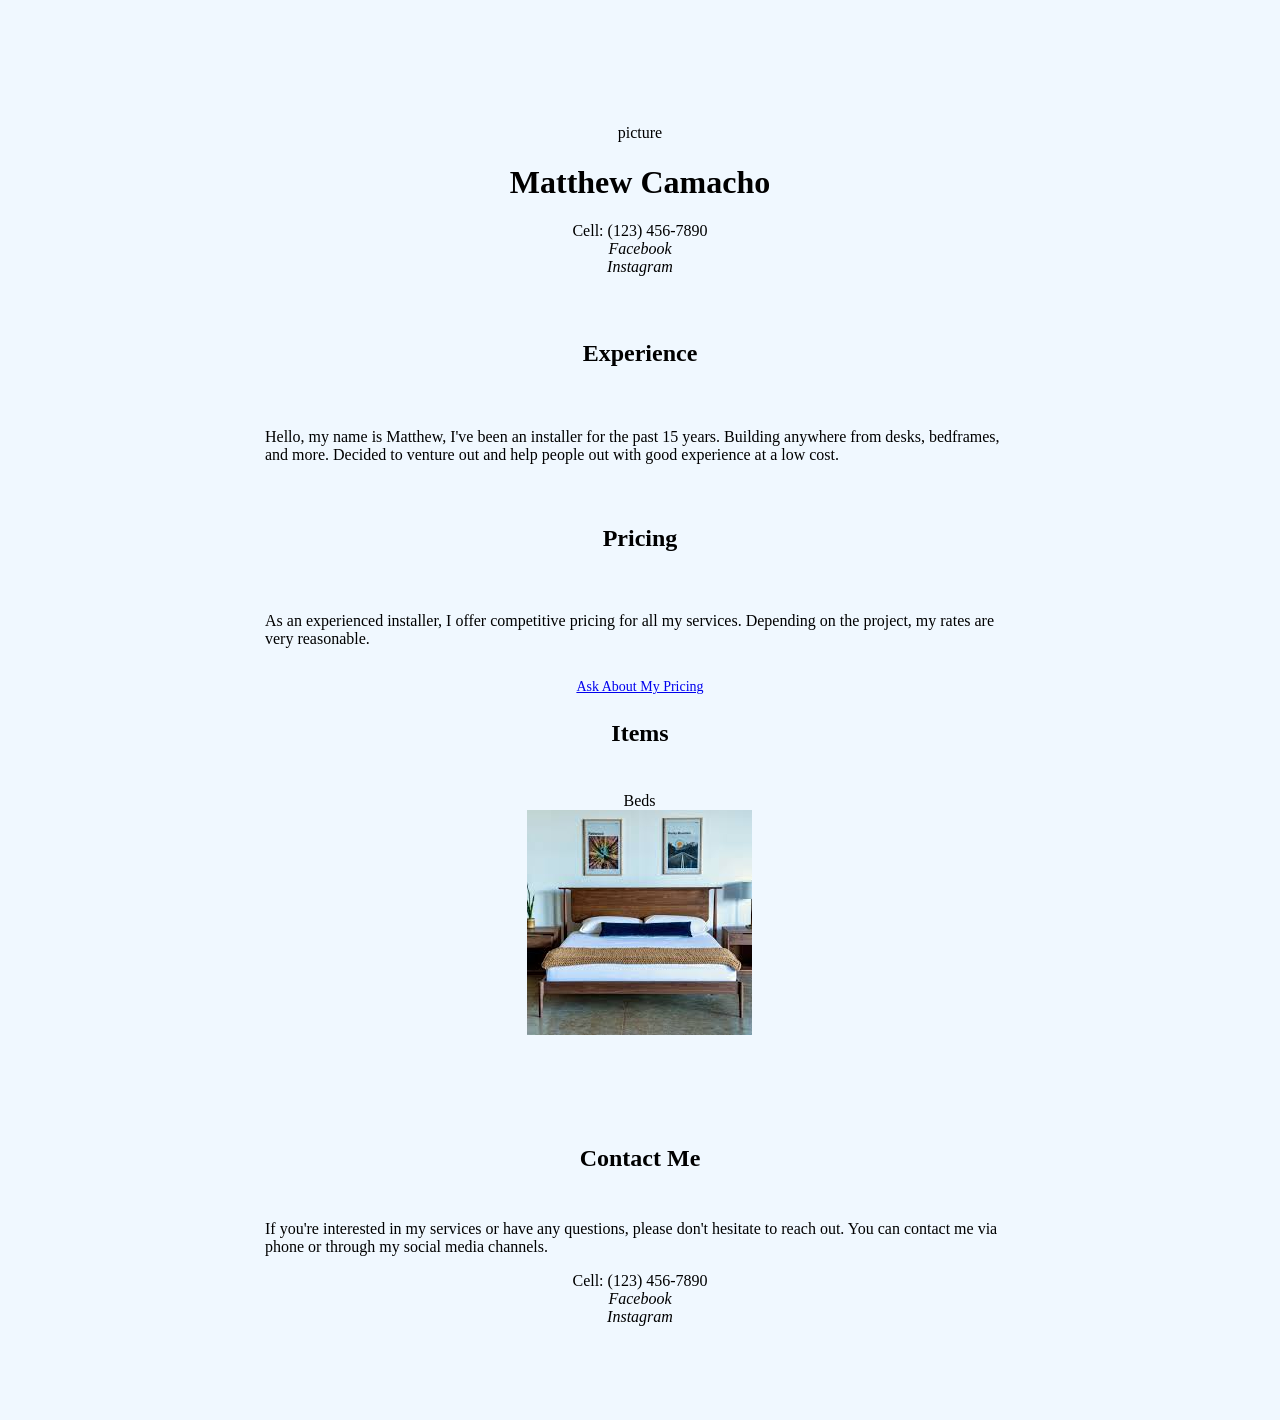
==== index.html @ 1737b7b8 "first commit" ====
<!DOCTYPE html>
<html lang="en">
<head>
    <meta charset="UTF-8">
    <meta name="viewport" content="width=device-width, initial-scale=1.0">
    <title>Camacho Installations</title>
    <link rel="stylesheet" href="./CSS/index.css">
</head>
<body>
    <div class="everything">
        <div class="first-section">
            <div>
                <div class="sectionOne">picture</div>
                <h1>Matthew Camacho</h1>
                <div class="sectionOne">Cell: (123) 456-7890</div>
                <div class="sectionOne">
                    <i>Facebook</i>
                </div>
                <div class="sectionOne">
                    <i>Instagram</i>
                </div>
            </div>
        </div>
        <div class="second-section">
            <h2>Experience</h2>
            <p>Hello, my name is Matthew, I've been an installer for the past 15 years. Building anywhere from desks, bedframes, and more. Decided to venture out and help people out with good experience at a low cost.</p>
        </div>
        <div class="third-section">
            <h2>Pricing</h2>
            <p>As an experienced installer, I offer competitive pricing for all my services. Depending on the project, my rates are very reasonable.</p>
            <a href="/index/Pricing.html" id="link-price">Ask About My Pricing</a>
        </div>
        <div class="fourth-section">
            <h2>Items</h2>
            <div class="scroll-container">
                <ul>
                    <li>Beds<img src="./Photos/Beds.jpg"></li>
                    <li>Chairs<img src="./Photos/Chairs.jpg"></li>
                    <li>Desks<img src="./Photos/Desks.jpg"></li>
                    <li>TV Mounts<img src="./Photos/TV Mount.jpg"></li>
                    <li>Cubicles<img src="./Photos/Cubicles.jpg"></li>
                </ul>
            </div>
        </div>
        <div class="fith-section">
            <h2 id="contact-me">Contact Me</h2>
            <p id="contact-p">If you're interested in my services or have any questions, please don't hesitate to reach out. You can contact me via phone or through my social media channels.</p>
            <div id="phone-number">Cell: (123) 456-7890</div>
            <i id="facebook-link">Facebook</i>
            <i id="instagram-link">Instagram</i>
        </div>
    </div>
</body>
</html>
---- CSS/index.css ----
body {
    padding: 100px 0 150px 0;
    margin: 0;
    background-color: aliceblue;
}

.everything {
    display: flex;
    flex-direction: column;
    align-items: center;
}

.first-section {
    width: 750px;
    height: 200px;
    display: flex;
    justify-content: center;
    align-items: center;
}

.sectionOne {
    display: flex;
    flex-direction: column;
    align-items: center;
}

.second-section {
    width: 750px;
    height: 200px;
    display: flex;
    flex-direction: column;
    justify-content: center;
}

h2 {
    display: flex;
    align-items: center;
    justify-content: center;
    padding-bottom: 25px;
}

.third-section {
    width: 750px;
    height: 200px;
    display: flex;
    flex-direction: column;
    justify-content: center;
}

#link-price {
    display: flex;
    justify-content: center;
    padding-top: 15px;
    font-size: 14px;
}

.fourth-section {
    padding: 0 0 12px 0;
}

img {
width: 225px;
height: 225px;
}

ul {
  display: flex;
  width: 226px;
  gap: 4vw;
  padding-left: 0;
  overflow-x: auto;
  overscroll-behavior-x: contain;
  scroll-snap-type: x mandatory;
  scroll-marker-group: after;
}

li {
  list-style-type: none;
  background-color: #ffffff00;
  flex: 0 0 33%;
  height: 275px;
  scroll-snap-align: start;
  text-align: center;
}

::scroll-marker-group {
  display: flex;
  gap: 0.4em;
  place-content: center;
}

li {
  counter-increment: markers;
}

li::scroll-marker {
  content: counter(markers);
  font-family: sans-serif;
  width: fit-content;
  height: 1em;
  padding: 5px;
  color: black;
  text-decoration: none;
  border: 2px solid rgb(0 0 0 / 0.15);
  border-radius: 0.5em;
  background-color: #eeeeee;
}

li:first-child::scroll-marker {
  content: "1";
}

li:last-child::scroll-marker {
  content: "5";
}

::scroll-marker:hover {
  background-color: #ddcccc;
}

::scroll-marker:target-current {
  background-color: rgb(0, 2, 128);
  color: white;
}

.fith-section {
    width: 750px;
    height: 175px;
    display: flex;
    flex-direction: column;
    justify-content: center;
    align-items: center;
}

#contact-me {
    padding-top: 100px;
    height: 1px;
}
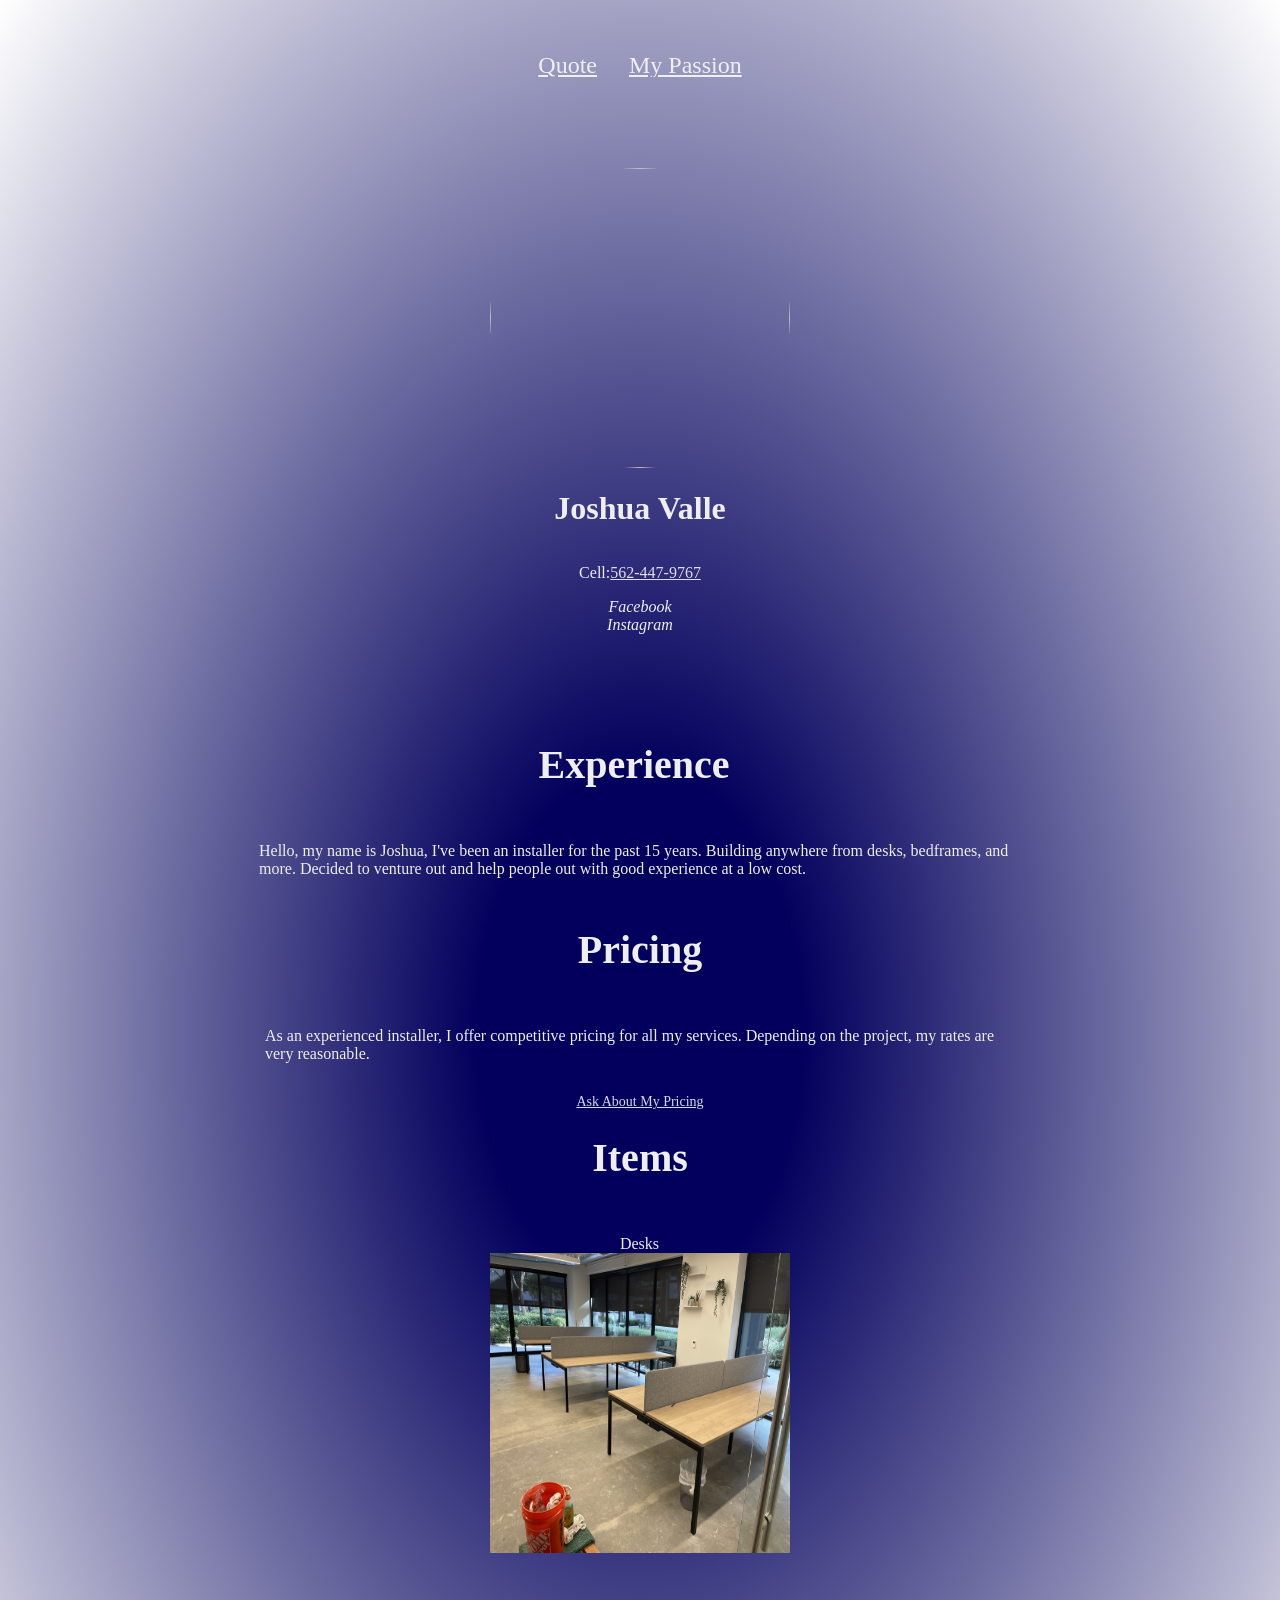
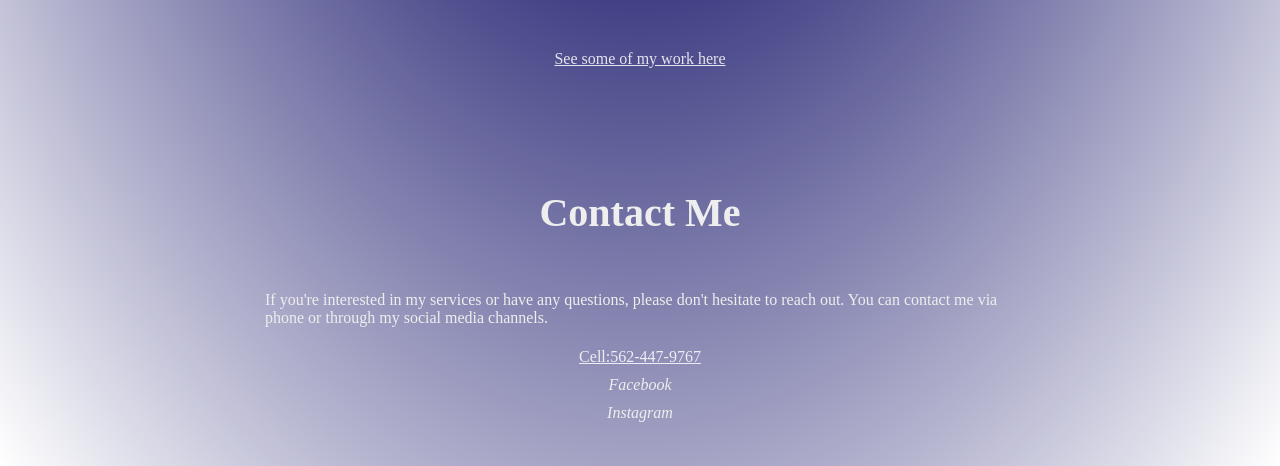
==== commit c8a90d59: "Version2 (Josh)" ====
--- a/index.html
+++ b/index.html
@@ -3,51 +3,72 @@
 <head>
     <meta charset="UTF-8">
     <meta name="viewport" content="width=device-width, initial-scale=1.0">
-    <title>Camacho Installations</title>
+    <title>Joshua's Installations</title>
     <link rel="stylesheet" href="./CSS/index.css">
 </head>
 <body>
     <div class="everything">
-        <div class="first-section">
-            <div>
-                <div class="sectionOne">picture</div>
-                <h1>Matthew Camacho</h1>
-                <div class="sectionOne">Cell: (123) 456-7890</div>
-                <div class="sectionOne">
+        <div id="center-nav">
+            <nav>
+                <ul id="nav-bar" class="nav">
+                    <li class="nav"><a href="/index/Pricing.html">Quote</a></li>
+                    <li class="nav"><a href="/index/MyStuff.html">My Passion</a></li>
+                </ul>
+            </nav>
+        </div>
+        <div class="backgroundColorOne">
+            <div class="first-section">
+                <img id="selfie" src="./Photos/Selfie.jpg" alt="">
+                <h1>Joshua Valle</h1>
+                <span id="number-header">
+                    <p>Cell:</p>
+                    <a href="tel:+15624479767" class="socialMediaHeader">562-447-9767</a>
+                </span>
+                <div class="socialMediaHeader">
                     <i>Facebook</i>
                 </div>
-                <div class="sectionOne">
+                <div class="socialMediaHeader">
                     <i>Instagram</i>
                 </div>
             </div>
         </div>
-        <div class="second-section">
-            <h2>Experience</h2>
-            <p>Hello, my name is Matthew, I've been an installer for the past 15 years. Building anywhere from desks, bedframes, and more. Decided to venture out and help people out with good experience at a low cost.</p>
-        </div>
-        <div class="third-section">
-            <h2>Pricing</h2>
-            <p>As an experienced installer, I offer competitive pricing for all my services. Depending on the project, my rates are very reasonable.</p>
-            <a href="/index/Pricing.html" id="link-price">Ask About My Pricing</a>
-        </div>
-        <div class="fourth-section">
-            <h2>Items</h2>
-            <div class="scroll-container">
-                <ul>
-                    <li>Beds<img src="./Photos/Beds.jpg"></li>
-                    <li>Chairs<img src="./Photos/Chairs.jpg"></li>
-                    <li>Desks<img src="./Photos/Desks.jpg"></li>
-                    <li>TV Mounts<img src="./Photos/TV Mount.jpg"></li>
-                    <li>Cubicles<img src="./Photos/Cubicles.jpg"></li>
-                </ul>
+        <div class="backgroundColorTwo">
+            <div class="second-section">
+                <h2>Experience</h2>
+                <p>Hello, my name is Joshua, I've been an installer for the past 15 years. Building anywhere from desks, bedframes, and more. Decided to venture out and help people out with good experience at a low cost.</p>
             </div>
         </div>
-        <div class="fith-section">
-            <h2 id="contact-me">Contact Me</h2>
-            <p id="contact-p">If you're interested in my services or have any questions, please don't hesitate to reach out. You can contact me via phone or through my social media channels.</p>
-            <div id="phone-number">Cell: (123) 456-7890</div>
-            <i id="facebook-link">Facebook</i>
-            <i id="instagram-link">Instagram</i>
+        <div class="backgroundColorOne">
+            <div class="third-section">
+                <h2>Pricing</h2>
+                <p>As an experienced installer, I offer competitive pricing for all my services. Depending on the project, my rates are very reasonable.</p>
+                <a href="/index/Pricing.html" id="link-price">Ask About My Pricing</a>
+            </div>
+        </div>
+        <div class="backgroundColorTwo">
+            <div class="fourth-section">
+                <h2>Items</h2>
+                <div class="scroll-container">
+                    <ul id="items" class="pics">
+                        <li class="items-pics">Desks<img src="./Photos/Desks.jpg"></li>
+                        <li class="items-pics">Cabnets<img src="./Photos/Cabnet.jpg"></li>
+                        <li class="items-pics">Frames<img src="./Photos/Frames.jpg"></li>
+                        <li class="items-pics">Cubicles<img src="./Photos/Cubicles.jpg"></li>
+                    </ul>
+                    <div class="my-work">
+                        <a href="./index/MyStuff.html" id="more-work">See some of my work here</a>
+                    </div>
+                </div>
+            </div>
+        </div>
+        <div class="backgroundColorOne">
+            <div class="fith-section">
+                <h2 id="contact-me">Contact Me</h2>
+                <p id="contact-p">If you're interested in my services or have any questions, please don't hesitate to reach out. You can contact me via phone or through my social media channels.</p>
+                <a href="tel:+15624479767" class="footer-info" id="phone-number">Cell:562-447-9767</a>
+                <i id="facebook-link" class="footer-info">Facebook</i>
+                <i id="instagram-link" class="footer-info">Instagram</i>
+            </div>
         </div>
     </div>
 </body>
--- a/CSS/index.css
+++ b/CSS/index.css
@@ -1,80 +1,156 @@
 body {
-    padding: 100px 0 150px 0;
-    margin: 0;
-    background-color: aliceblue;
+  margin: 0;
+  background-image: radial-gradient(ellipse farthest-corner, #02005c 18%, transparent 100%);
+}
+
+#center-nav{
+  display: flex;
+  flex-direction: row;
+  justify-content: center;
+  align-content: center;
+}
+
+#nav-bar {
+  list-style-type: none;
+  height: 25px;
+  overflow: hidden;
+  font-size: x-large;
+}
+
+.nav {
+  display: block;
+  flex-direction: row;
+  float: left;
+  color: rgb(0, 0, 0);
+  text-align: center;
+  padding: 14px 16px;
+  text-decoration: none;
 }
 
 .everything {
-    display: flex;
-    flex-direction: column;
-    align-items: center;
+  display: flex;
+  flex-direction: column;
+  align-items: center;
+  max-width: 4335px;
+  color: #eeeeee;
+}
+
+
+.backgroundColorOne{
+  width: 100%;
+  height: max-content;
+  display: flex;
+  flex-direction: column;
+  justify-content: center;
+  align-items: center;
+  border-radius: 6px;
+}
+
+.backgroundColorTwo{
+  width: 100%;
+  height: max-content;
+  display: flex;
+  flex-direction: column;
+  justify-content: center;
+  align-items: center;
+  border-radius: 6px;
 }
 
 .first-section {
-    width: 750px;
-    height: 200px;
-    display: flex;
-    justify-content: center;
-    align-items: center;
-}
-
-.sectionOne {
-    display: flex;
-    flex-direction: column;
-    align-items: center;
+  width: 750px;
+  height: 600px;
+  display: flex;
+  flex-direction: column;
+  justify-content: center;
+  align-items: center;
+  border-radius: 25px;
+}
+
+#selfie {
+  border-radius: 100%;
+}
+
+#number-header {
+  display: flex;
+  flex-direction: row;
+  justify-content: center; 
+  align-items: center;
+}
+
+.Social-Media {
+  display: flex;
+  flex-direction: column;
 }
 
 .second-section {
-    width: 750px;
-    height: 200px;
-    display: flex;
-    flex-direction: column;
-    justify-content: center;
+  width: 750px;
+  height: 200px;
+  display: flex;
+  flex-direction: column;
+  justify-content: center;
+  border-radius: 25px;
+  padding: 0 12px 0 0;
+  color: #eeeeee;
 }
 
 h2 {
-    display: flex;
-    align-items: center;
-    justify-content: center;
-    padding-bottom: 25px;
+  display: flex;
+  align-items: center;
+  justify-content: center;
+  padding-bottom: 5px;
+  font-size: 40px;
+  color: #eeeeee;
 }
 
 .third-section {
-    width: 750px;
-    height: 200px;
-    display: flex;
-    flex-direction: column;
-    justify-content: center;
+  width: 750px;
+  height: 200px;
+  display: flex;
+  flex-direction: column;
+  justify-content: center;
+  border-radius: 25px;
+  padding: 0 20px;
+  color: #eeeeee;
 }
 
 #link-price {
-    display: flex;
-    justify-content: center;
-    padding-top: 15px;
-    font-size: 14px;
+  display: flex;
+  justify-content: center;
+  padding-top: 15px;
+  font-size: 14px;
 }
 
 .fourth-section {
-    padding: 0 0 12px 0;
+  display: flex;
+  flex-direction: column;
+  align-items: center;
+  width: 750px;
+  border-radius: 25px;
+}
+
+.scroll-container {
+  justify-content: center;
 }
 
 img {
-width: 225px;
-height: 225px;
-}
-
-ul {
-  display: flex;
-  width: 226px;
+width: 300px;
+height: 300px;
+}
+
+#items {
+  display: flex;
+  height: 350px;
+  width: 301px;
   gap: 4vw;
   padding-left: 0;
   overflow-x: auto;
   overscroll-behavior-x: contain;
   scroll-snap-type: x mandatory;
   scroll-marker-group: after;
-}
-
-li {
+  color: #eeeeee;
+}
+
+.items-pics {
   list-style-type: none;
   background-color: #ffffff00;
   flex: 0 0 33%;
@@ -85,15 +161,15 @@
 
 ::scroll-marker-group {
   display: flex;
-  gap: 0.4em;
+  gap: 1em;
   place-content: center;
 }
 
-li {
+.items-pics {
   counter-increment: markers;
 }
 
-li::scroll-marker {
+.items-pics::scroll-marker {
   content: counter(markers);
   font-family: sans-serif;
   width: fit-content;
@@ -103,15 +179,15 @@
   text-decoration: none;
   border: 2px solid rgb(0 0 0 / 0.15);
   border-radius: 0.5em;
-  background-color: #eeeeee;
-}
-
-li:first-child::scroll-marker {
+  color: #eeeeee;
+}
+
+.items-pics:first-child::scroll-marker {
   content: "1";
 }
 
-li:last-child::scroll-marker {
-  content: "5";
+.items-pics:last-child::scroll-marker {
+  content: "4";
 }
 
 ::scroll-marker:hover {
@@ -119,20 +195,34 @@
 }
 
 ::scroll-marker:target-current {
-  background-color: rgb(0, 2, 128);
-  color: white;
+  background-color: rgb(0, 0, 0);
+  color: #eeeeee;
+}
+
+.my-work {
+  height: 115px;
+  display: flex;
+  flex-direction: column;
+  justify-content: center;
+  align-items: center;
 }
 
 .fith-section {
-    width: 750px;
-    height: 175px;
-    display: flex;
-    flex-direction: column;
-    justify-content: center;
-    align-items: center;
-}
-
-#contact-me {
-    padding-top: 100px;
-    height: 1px;
+  width: 750px;
+  height: 350px;
+  display: flex;
+  flex-direction: column;
+  justify-content: center;
+  align-items: center;
+  border-radius: 25px;
+  padding: 0 20px;
+  color: #eeeeee;
+}
+
+.footer-info {
+  padding: 5px;
+}
+
+a {
+  color: rgba(255, 255, 255, 0.842);
 }
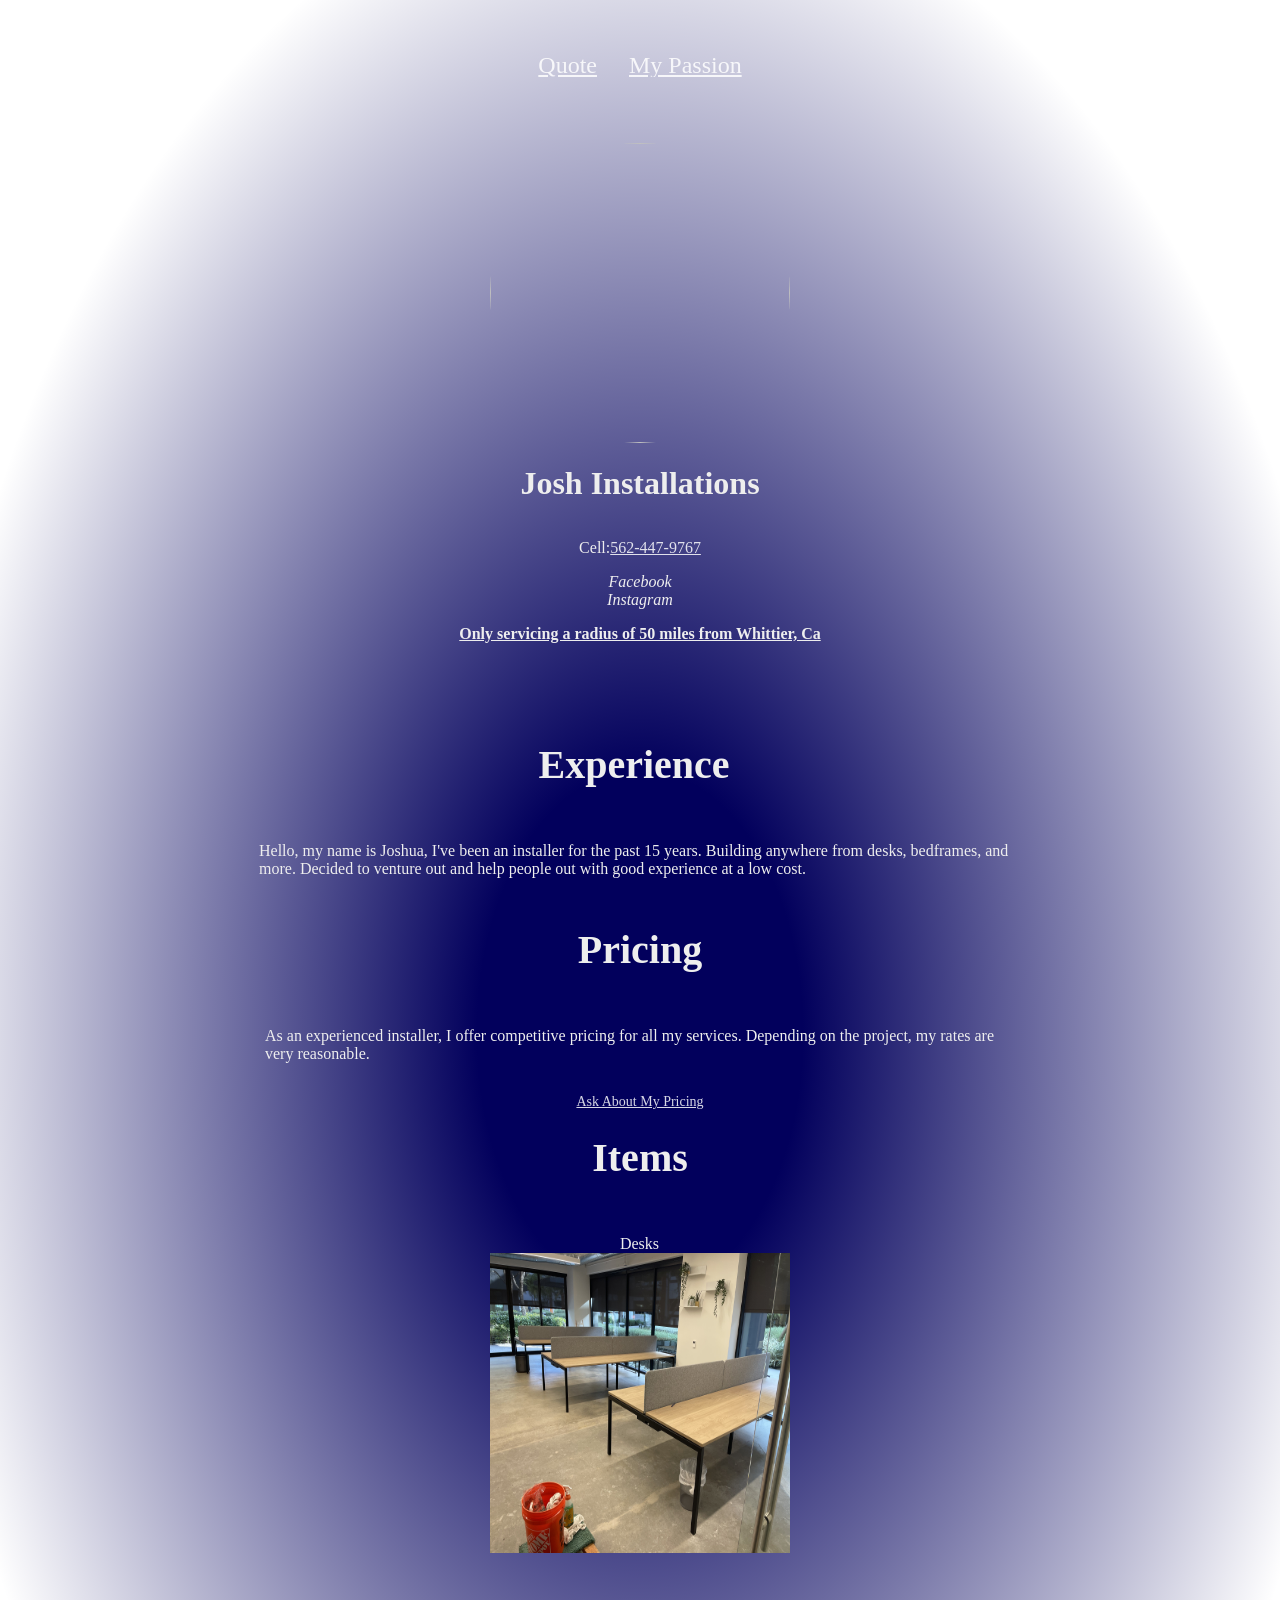
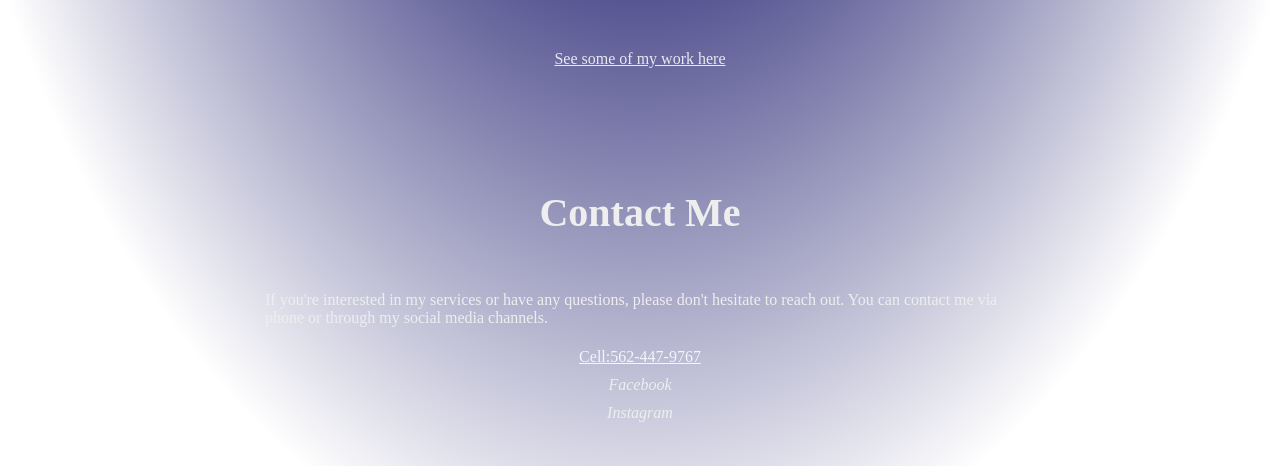
==== commit 871ebaee: "version 4" ====
--- a/index.html
+++ b/index.html
@@ -19,7 +19,7 @@
         <div class="backgroundColorOne">
             <div class="first-section">
                 <img id="selfie" src="./Photos/Selfie.jpg" alt="">
-                <h1>Joshua Valle</h1>
+                <h1>Josh Installations</h1>
                 <span id="number-header">
                     <p>Cell:</p>
                     <a href="tel:+15624479767" class="socialMediaHeader">562-447-9767</a>
@@ -29,6 +29,9 @@
                 </div>
                 <div class="socialMediaHeader">
                     <i>Instagram</i>
+                </div>
+                <div>
+                    <p><u><b>Only servicing a radius of 50 miles from Whittier, Ca</b></u></p>
                 </div>
             </div>
         </div>
--- a/CSS/index.css
+++ b/CSS/index.css
@@ -1,6 +1,6 @@
 body {
   margin: 0;
-  background-image: radial-gradient(ellipse farthest-corner, #02005c 18%, transparent 100%);
+  background-image: radial-gradient(ellipse farthest-corner, #02005c 18%, transparent 80%);
 }
 
 #center-nav{
